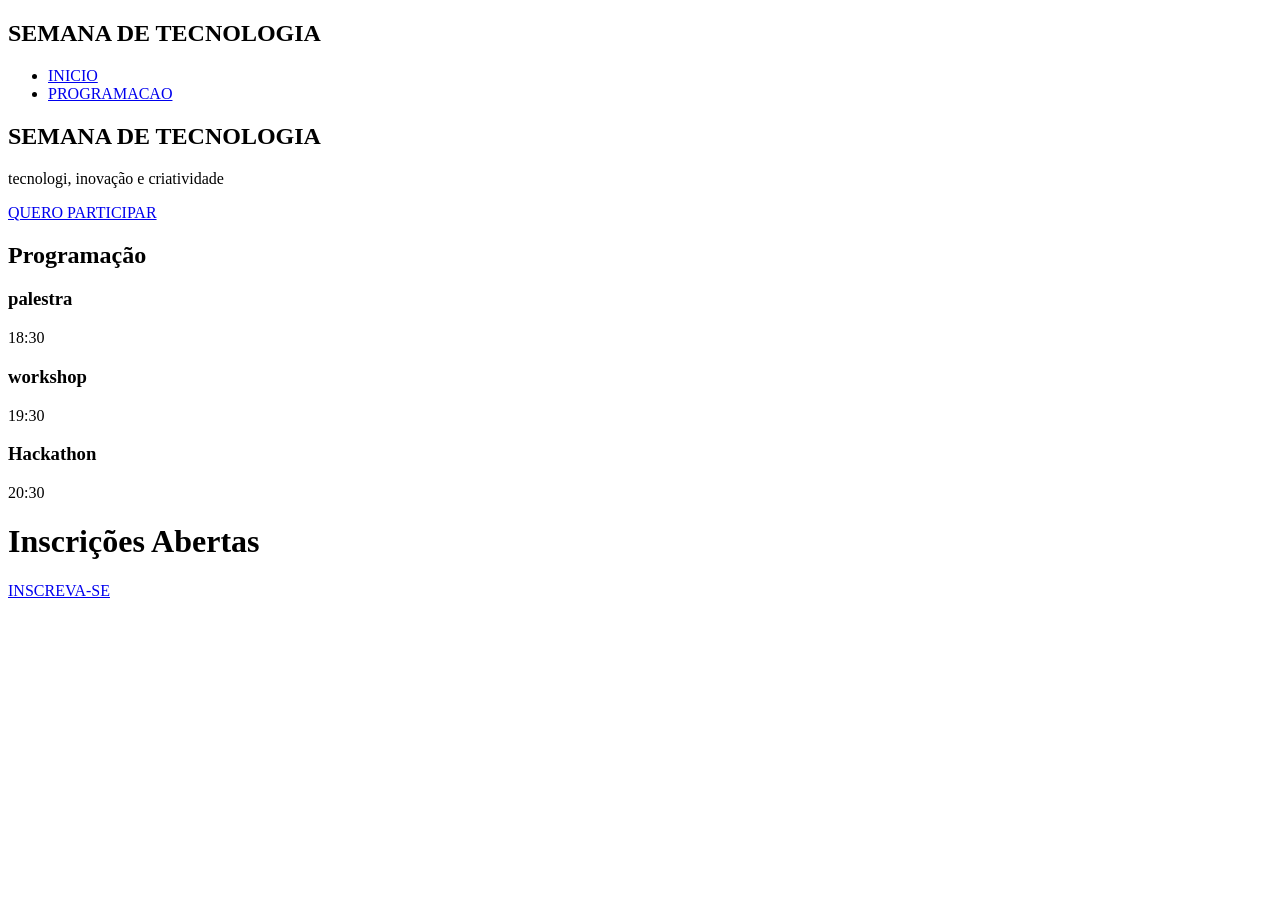
==== sepex/Index.html @ cb2e06d2 "novo" ====
<!DOCTYPE html>
<html lang="pt-BR">
    <head>
        <meta charset="UTF-8">
        <title>SEPEX 2026</title>
        <link rel="styleheet" href="sepex/CSS/style.css">
    </head>
    <body>
        <header>
            <h2>SEMANA DE TECNOLOGIA</h2>
            <nav>
                <ul>
                    <li>
                        <a href="###">INICIO</a>
                    </li>
                    <li>
                        <a href="###">PROGRAMACAO</a>
                    </li>
                </ul>
            </nav>
        </header>
        <main>
            <section class="hero">
                <h1>SEMANA DE TECNOLOGIA</h1>
                <p>tecnologi, inovação e criatividade</p>
                <a href="###" class="botao">QUERO PARTICIPAR</a>
            </section>
            <section class="programacao">
                <h1>Programação</h1>
                <article>
                    <h3>palestra</h3>
                    <p>18:30</p>
                </article>
                <article>
                    <h3>workshop</h3>
                    <p>19:30</p>
                </article>
                <article>
                    <h3>Hackathon</h3>
                    <p>20:30</p>
                </article>
            </section>
        </main>
        <footer>
            <div>
            <h1>Inscrições Abertas</h1>
            <a href="###" class="botao">INSCREVA-SE</a>
            </div>
        </footer>
    </body>
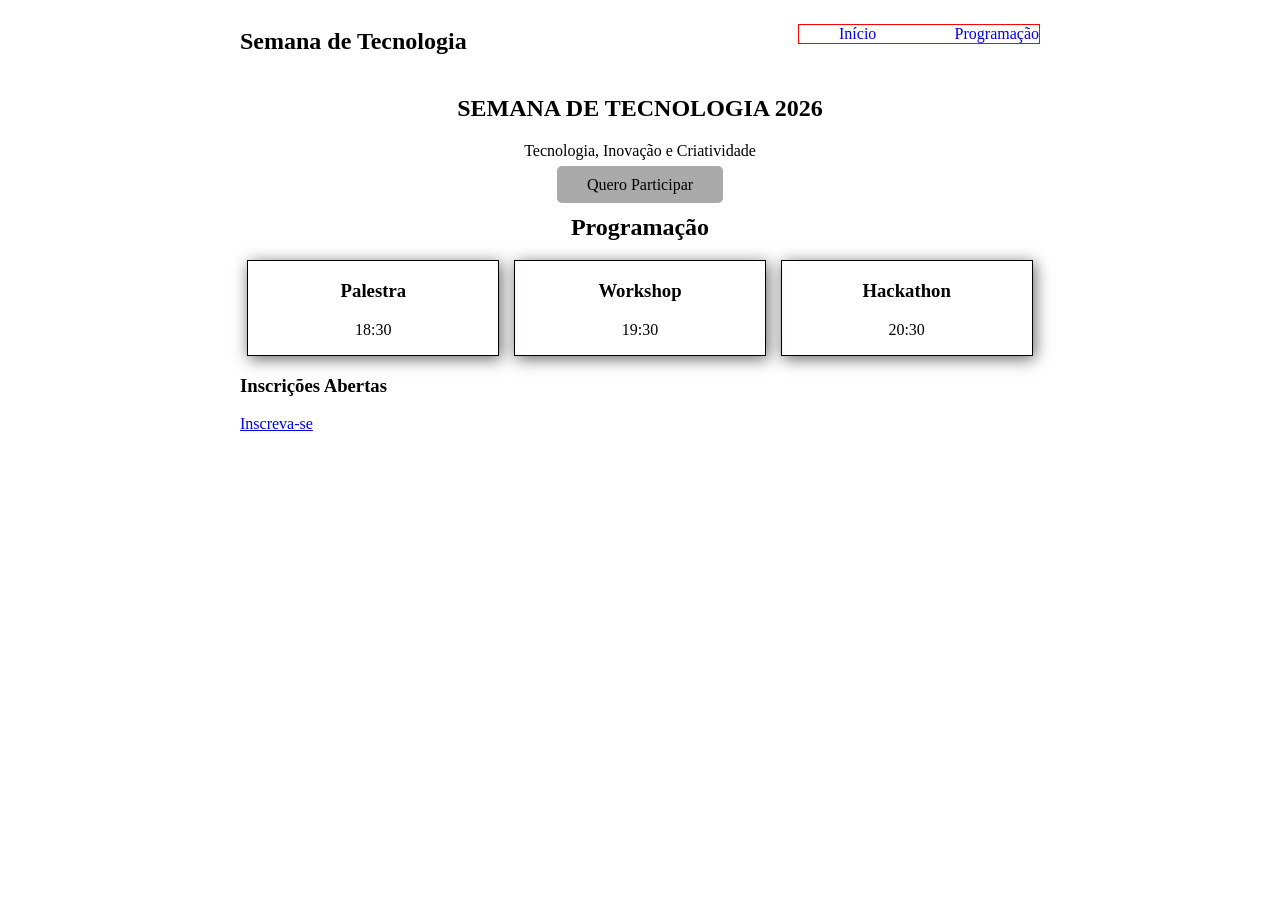
==== commit 65e00856: "changes" ====
--- a/sepex/Index.html
+++ b/sepex/Index.html
@@ -1,50 +1,48 @@
 <!DOCTYPE html>
-<html lang="pt-BR">
-    <head>
-        <meta charset="UTF-8">
-        <title>SEPEX 2026</title>
-        <link rel="styleheet" href="sepex/CSS/style.css">
-    </head>
-    <body>
-        <header>
-            <h2>SEMANA DE TECNOLOGIA</h2>
-            <nav>
-                <ul>
-                    <li>
-                        <a href="###">INICIO</a>
-                    </li>
-                    <li>
-                        <a href="###">PROGRAMACAO</a>
-                    </li>
-                </ul>
-            </nav>
-        </header>
-        <main>
-            <section class="hero">
-                <h1>SEMANA DE TECNOLOGIA</h1>
-                <p>tecnologi, inovação e criatividade</p>
-                <a href="###" class="botao">QUERO PARTICIPAR</a>
-            </section>
-            <section class="programacao">
-                <h1>Programação</h1>
-                <article>
-                    <h3>palestra</h3>
+<html lang="en">
+<head>
+    <meta charset="UTF-8">
+    <meta name="viewport" content="width=device-width, initial-scale=1.0">
+    <title>Document</title>
+    <link rel="stylesheet" href="CSS/style.css">
+</head>
+<body>
+    <header>
+        <h2>Semana de Tecnologia</h2>
+        <nav>
+            <ul>
+                <li><a href="#">Início</a></li>
+                <li><a href="#">Programação</a></li>
+            </ul>
+        </nav>
+    </header>
+   <main>
+        <section>
+            <h1>Semana de Tecnologia 2026</h1>
+            <p>Tecnologia, Inovação e Criatividade</p>
+            <a href="#" class="botao">Quero Participar</a>    
+        </section>
+        <section>
+            <h2>Programação</h2>
+            <div class="programacao">
+                <article class="destaque">
+                    <h3>Palestra</h3>
                     <p>18:30</p>
                 </article>
                 <article>
-                    <h3>workshop</h3>
+                    <h3>Workshop</h3>
                     <p>19:30</p>
                 </article>
                 <article>
                     <h3>Hackathon</h3>
                     <p>20:30</p>
                 </article>
-            </section>
-        </main>
-        <footer>
-            <div>
-            <h1>Inscrições Abertas</h1>
-            <a href="###" class="botao">INSCREVA-SE</a>
             </div>
-        </footer>
-    </body>+        </section>
+   </main>
+   <footer>
+        <h3>Inscrições Abertas</h3>
+        <a href="#" class="btn">Inscreva-se</a>
+   </footer>
+</body>
+</html>
--- a/sepex/CSS/style.css
+++ b/sepex/CSS/style.css
@@ -0,0 +1,77 @@
+header, main, footer {
+    width: 800px;
+    margin:auto;
+}
+header, header ul {
+    display: flex;
+    justify-content: space-between;
+}
+
+header ul {
+    list-style: none;
+    width: 200px;
+    border: 1px solid #f00;;
+}
+
+header a {
+    text-decoration: none;
+}
+
+main {
+    text-align: center;
+}
+
+main h1 {
+    text-transform: uppercase;
+}
+
+.programacao {
+    display: flex;
+    justify-content: space-around;
+    width: 800px;
+}
+.programacao article {
+    border: 1px solid #000;
+    width: 250px;
+    box-shadow: 2px 3px 15px #666;
+}
+
+.programacao article:hover{
+    transform: translateY(-5px) scale(1.03);
+    box-shadow: 2px 3px 5px #666;
+    transition: .5s ease;
+}
+
+.destaque {
+    animation: pulsar .5s ease;
+    animation-iteration-count: infinite;
+}
+
+@keyframes pulsar {
+    0% {transform: scale(.9);}
+    50% {transform: scale(1.05);}
+    100% {transform: scale(1);}
+}
+
+.botao{
+    /* box model */
+    padding:10px 30px;
+    
+    /* bordas */
+    border-radius: 5px;
+
+    /* texto e fontes */
+    text-decoration: none;
+
+    /* cores */
+    background-color: #aaa;
+    color:#000;
+}
+
+.botao:hover {
+    background-color: #aaf;
+    transform: scale(1.05);
+    color:#00f;
+    box-shadow: 2px 5px 5px #888;
+    transition:all .2s;
+}
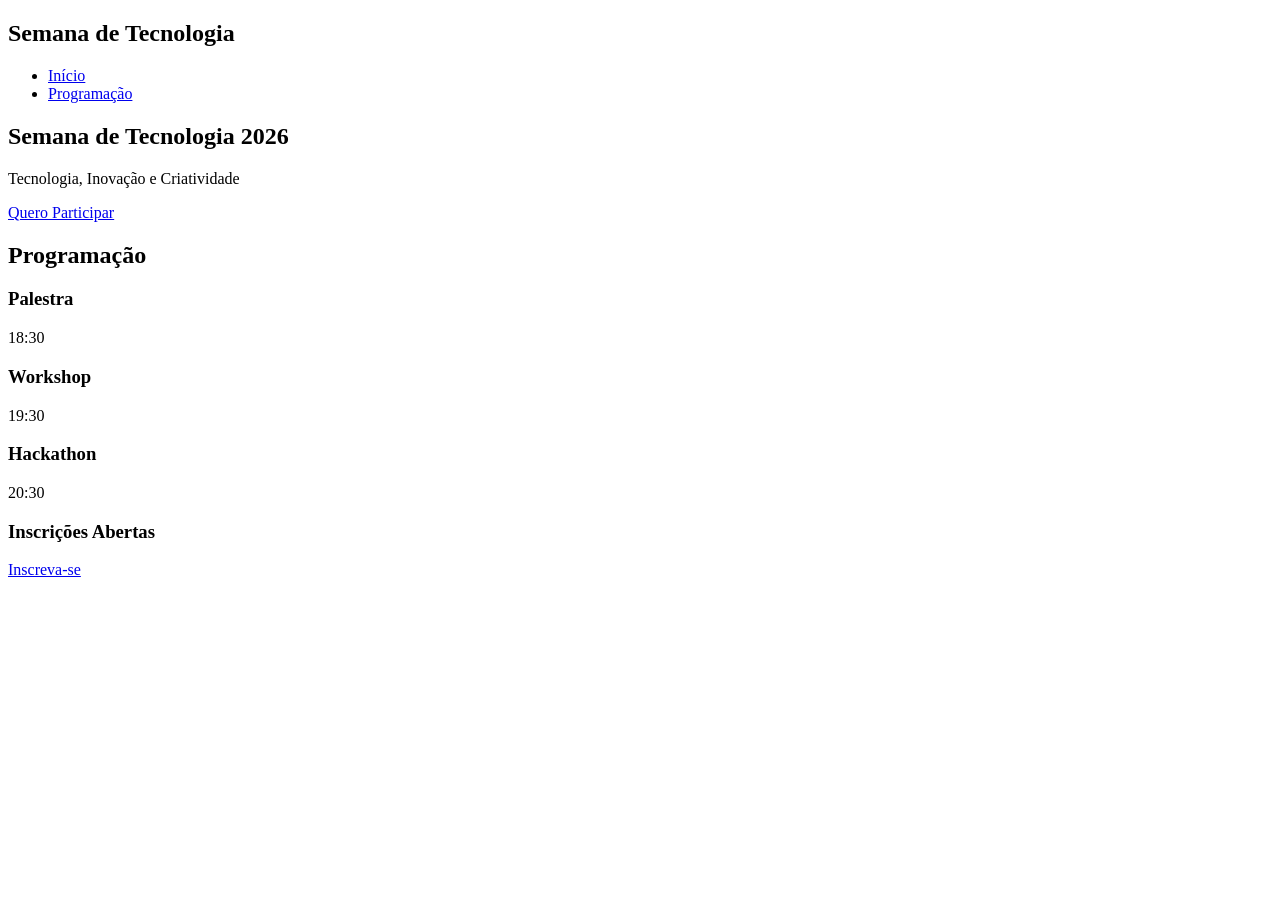
==== commit c9d649d0: "change" ====
--- a/sepex/Index.html
+++ b/sepex/Index.html
@@ -4,7 +4,7 @@
     <meta charset="UTF-8">
     <meta name="viewport" content="width=device-width, initial-scale=1.0">
     <title>Document</title>
-    <link rel="stylesheet" href="CSS/style.css">
+    <link rel="stylesheet" href="Css/style.css">
 </head>
 <body>
     <header>
